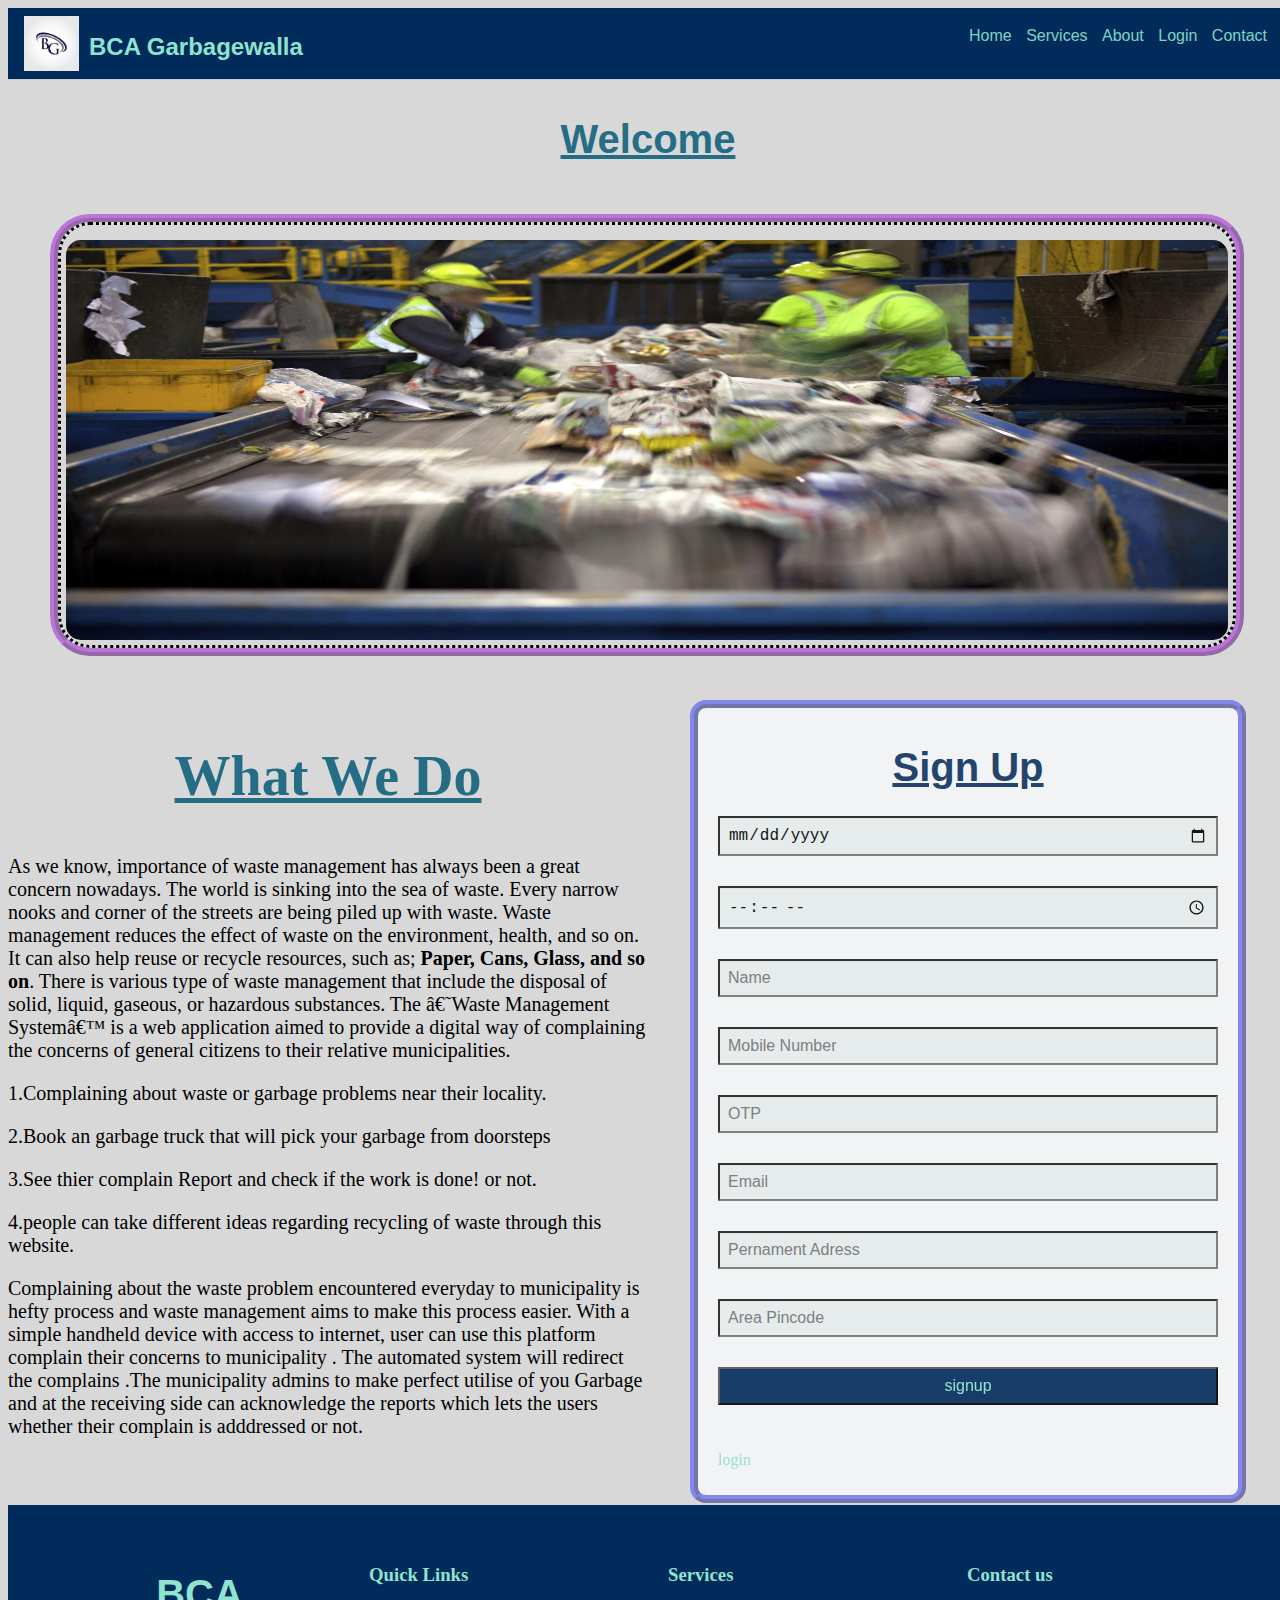
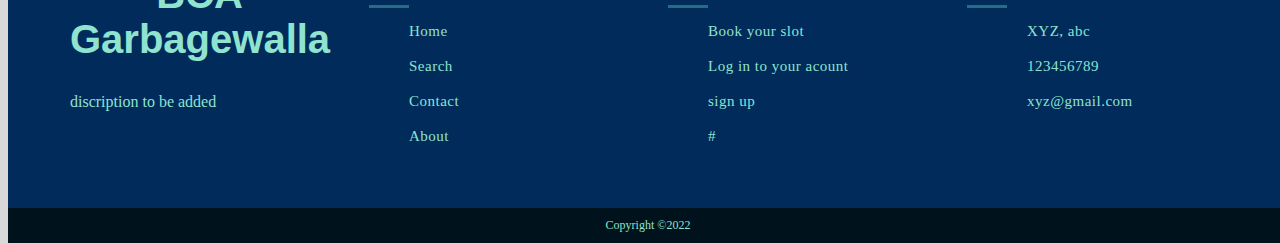
==== index.html @ e559d0fd "Add files via upload" ====
<html>
<head>
  <title>BCA Garbagewalla</title>
  <link rel="stylesheet" href="index.css">
  <link rel="icon" type="image/x-icon" href="logo.jpg">
  <script src="https://cdnjs.cloudflare.com/ajax/libs/jquery/3.3.1/jquery.min.js" charset="utf-8"></script>
  <style>
  h1{
                text-align: center;
                color: #0F3460;
                font-family: 'Franklin Gothic Medium', 'Arial Narrow', Arial, sans-serif;
                font-size: 40px;
            }
            .form {
              outline: 8px ridge rgba(50, 56, 220, 0.6);
              border-radius: 2rem;
              
              max-width: 500px;
              margin: 10px auto;
                padding: 10px 20px;
                background: #f4f7f8;opacity: 0.9;
              border-radius: 8px;
              position: relative;
        }

            /*input[type=file]{
            width: 50%;
            padding: 0px;
            border: 1px solid #ccc;

            box-sizing: border-box;
            margin-top: 10px;
            margin-left: 30px;
            }*/
            input[type=text],
            input[type=number],
            input[type=date],
            input[type=time],
            input[type=email],
            textarea,
            select{
             
            background: rgba(255,255,255,0.1);
            
            font-size: 16px;
            height: auto;
            margin: auto;
            outline: 0;
            padding: 8px;
            width: 100%;
            background-color: #e8eeef;
            color: black;
            box-shadow: 0 1px 0 rgba(0,0,0,0.03) inset;
            margin-bottom: 30px;
          }
          input[type=submit],button{
            
            background: rgba(255,255,255,0.1);
           
            font-size: 16px;
            height: auto;
            margin: auto;
            outline: 0;
            padding: 8px;
            width: 100%;
            background-color: #002B5B;
            color: #8FE3CF;
            box-shadow: 0 1px 0 rgba(0,0,0,0.03) inset;
            margin-bottom: 30px;
          }


            .lig{
            width: 50%;
            padding: 10px;
            border: 1px solid #ccc;
            border-radius: 4px;
            box-sizing: border-box;
            margin-top: 5px;
            margin-left: 30px;
            }
            
.mapouter{
  position:relative;
  text-align:right;width:100%;
  height:400px;
}
.gmap_canvas {
  overflow:hidden;
  background:none!important;
  width:100%;height:400px;}
.gmap_iframe {height:400px!important;}
            




        </style>
        <script>

        </script>
</head>
<body>
  
  <header class="site-header">
  <div class="site-identity">
    <a href="index.html"><img src="logo.jpg" alt="Site Name" /></a>
    <h1>
      <a href="index.html">BCA Garbagewalla</a>
    </h1>
  </div>
  <nav>
			<a href="index.html">Home</a>
			<a href="#" class="selected">Services</a>

			<a href="about.html">About</a>
      <a href="login.html">Login</a>
			<a href="#">Contact</a>
	</nav>
</header>
<h1 style="padding: 10px;text-decoration: underline;color: #256D85;">Welcome</h1>
<div class="wrapper">
  <div class='header'>

  </div>
  <ul id="slider">
        <li class="slide"><img src="img01.jpg" width="100%" height="400px" style="border-radius: 1em;"></li>
        <li class="slide"><img src="img02.jpg" width="100%" height="400px" style="border-radius: 1em;"></li>
        <li class="slide"><img src="img03.jpg" width="100%" height="400px" style="border-radius: 1em;"></li>
       <!-- <li class="slide"><img src="" width="600px" height="400px"></li>
        <li class="slide"><img src="" width="600px" height="400px"></li>-->
    </ul>
</div>

<script type="text/javascript">
$(document).ready(function(){
  $('#slider>li:gt(0)').hide();
   setInterval(function() {
      $('#slider > li:first')
        .fadeOut(1000)
        .next()
        .fadeIn(1000)
        .end()
        .appendTo('#slider');
    }, 2000);

 });
</script>

<!--<div class="slides slowFade">
        <div class="slide">
            <img src="sl01 (1).jpg" alt="img"/>
        </div>
        <div class="slide">
            <img src="sl02.jpg" alt="img"/>
        </div>
        <div class="slide">
            <img src="sl03.jpg" alt="img"/>
        </div>
        <div class="slide">
            <img src="sl04.jpg" alt="img"/>
        </div>-->



  
  


















<div style="display:flex;" >


<div class="whatwedo" style="width:50%;opacity: 01;border-radius: 2em;" >


  <h2 style="color: #256D85;text-decoration: underline; text-align: center;font-size: 3.5rem;">What We Do</h2>
  <div style=" color: rgb(0, 0, 0); font-size: 1.25rem;">
<p>
  As we know, importance of waste management has always been a great concern nowadays.
  The world is sinking into the sea of waste.
  Every narrow nooks and corner of the streets are being piled up with waste.
  Waste management reduces the effect of waste on the environment, health, and so on.
  It can also help reuse or recycle resources, such as; <b> Paper, Cans, Glass, and so on</b>.
  There is various type of waste management that include the disposal of solid, liquid, gaseous, or hazardous substances.
  The ‘Waste Management System’ is a web application aimed to provide a digital way of complaining the concerns of general citizens to their relative municipalities.
</p>
<p>
  1.Complaining about waste or garbage problems near their locality.
</p>
<p>
  2.Book an garbage truck that will pick your garbage from doorsteps
</p>
<P>
  3.See thier complain Report and check if the work is done! or not.
</P>
<P>
  4.people can take different ideas regarding recycling of waste through this website.
</P>
Complaining about the waste problem encountered everyday to municipality is hefty process and waste management aims
to make this process easier. With a simple handheld device with access to internet, user can use this platform complain
their concerns to municipality . The automated system will redirect the complains .The municipality admins to make perfect utilise
of you Garbage and at the receiving side can acknowledge the reports which lets the users whether their complain is adddressed or not.
</p></div>
<div>

</div>
</div>
<!---->
<div class="form" style="width:50%">
  <h1 style="text-decoration: underline;" >Sign Up</h1>
  <form>
  <div >
      
      <input type="date" id="date"   name="date" placeholder="Date" required><br>
      <input type="time" name="time" placeholder="Time" required><br />
     
      <input type="text" id="fanme" name="first name" placeholder="Name" required><br>
  
      <input type="number" id=mnumber  name="moblie number"   placeholder="Mobile Number" required><br>

      
      <input type="number" id="otp"  placeholder="OTP" required><br>
      
      <input type="email" id="email" name="email id" placeholder="Email" required><br>

       <input type="text" id="adress"   name="pernament adress" placeholder="Pernament Adress" required><br>
       
       <input type="number" id=pnumber  name="pincode"   placeholder="Area Pincode" required><br>
       <button><a href="signup.html">signup</a></button>
      
        <div class="button">
         <a href="login.html"   ><p>login</p></a>
            
        </div>
      </div>   
       
      






   </div>
  </form>
  
</div>

</div>






  <div class="footer">
    <div class="inner-footer">


      <div class="footer-items">
        <h1>BCA Garbagewalla</h1>
        <p>discription to be added</p>
      </div>


      <div class="footer-items">
        <h3>Quick Links</h3>
        <div class="border1"></div>
          <ul>
            <a href="index.html"><li>Home</li></a>
            <a href="#"><li>Search</li></a>
            <a href="#"><li>Contact</li></a>
            <a href="about.html"><li>About</li></a>
          </ul>
      </div>


      <div class="footer-items">
        <h3>Services</h3>
        <div class="border1"></div>
          <ul>
            <a href="book.html"><li>Book your slot</li></a>
            <a href="login.html"><li>Log in to your acount</li></a>
            <a href="signup.html"><li>sign up</li></a>
            <a href="#"><li>#</li></a>
          </ul>
      </div>


      <div class="footer-items">
        <h3>Contact us</h3>
        <div class="border1"></div>
          <ul>
            <li><i class="fa fa-map-marker" aria-hidden="true"></i>XYZ, abc</li>
            <li><i class="fa fa-phone" aria-hidden="true"></i>123456789</li>
            <li><a href = "mailto: abc@example.com"><i class="fa fa-envelope" aria-hidden="true"></i>xyz@gmail.com</a></li>
          </ul>
         


          <div class="social-media">
            <a href="#"><i class="fab fa-instagram"></i></a>
            <a href="#"><i class="fab fa-facebook"></i></a>
            <a href="#"><i class="fab fa-google-plus-square"></i></a>
          </div>
      </div>
    </div>
    <div class="footer-bottom">
      Copyright &copy;2022
    </div>
  </div>
</body>
</html>
---- index.css ----
body{
  width: 100%;
    height: 100%;
    background-color: #D8D8D8;
    background-size: cover;
    background-attachment:fixed;
	
}
/**/
a {
  text-decoration: none;
  color: #000;
}
.site-header {
  background-color: #002B5B;
  border-bottom: 1px solid #ccc;
  padding: .5em 1em;
}

.site-header::after {
  content: "";
  display: table;
  clear: both;
}

.site-identity {
  float: left;
}
a {
    text-decoration: none;
    color: #8FE3CF;
}
.site-identity h1 {
  font-size: 1.5em;
  margin: .7em 0 .3em 0;
  display: inline-block;
  color: #8FE3CF;
}

.site-identity img {
  max-width: 55px;
  float: left;
  margin: 0 10px 0 0;
}

 nav {
	font:16px Arial, Helvetica, sans-serif;
	line-height: 40px;
	float: right;
}
nav a{
	
	padding: 0 5px;
	text-decoration:none;
	color: #8FE3CF;
	opacity: 0.9;
}
.whatwedo{
	color: #fff;
}
/* p
.site-identity nav a:hover{
	opacity: 1;
}

.site-identity nav a.selected {
	color: #608bd2;
	pointer-events: none;
	opacity: 1;
}
.whatwedo{
  padding: 50px;
margin-right: 940px;
}
* {
    padding: 0;
    margin: 0;
    box-sizing: border-box;
}
.slowFade {
    display: flex;
    align-items: flex-start;
    background: #fff;
    height: 100vh;
    overflow: hidden;
    position: relative;
}
.slowFade .slide img {
    position: absolute;
    min-width: 800px;
    min-height: 150px;
    height: auto;
    background: #000;
    -webkit-backface-visibility: hidden;
            backface-visibility: hidden;
    opacity: 0;
    transform: scale(1.5) rotate(15deg);
    -webkit-animation: slowFade 32s infinite;
            animation: slowFade 32s infinite;
}
.slowFade .slide:nth-child(3) img {
    -webkit-animation-delay: 8s;
            animation-delay: 8s;
}
.slowFade .slide:nth-child(2) img {
    -webkit-animation-delay: 16s;
            animation-delay: 16s;
}
.slowFade .slide:nth-child(1) img {
    -webkit-animation-delay: 24s;
            animation-delay: 24s;
}
@keyframes slowFade {
    25% {
        opacity: 1;
        transform: scale(1) rotate(0);
    }
    40% {
        opacity: 0;
    }
}
@-webkit-keyframes slowFade {
    25% {
        opacity: 1;
        transform: scale(1) rotate(0);
    }
    40% {
        opacity: 0;
    }
    */

	


	#slider{
		outline: 8px ridge rgba(170, 50, 220, .6);
		border-radius: 2rem;
		margin:50px;
		width:90%;
		height:400px;
		padding:10px;
		border: #000;
		border-style: dotted;
		position:relative;
		

		}
		.slide{
		list-style:none;
		}
		#slider>li{
		position:absolute;
		top:5px;
		left:5px;
		right:5px;
		bottom:5px;
		
		}

		{



}

.footer {
	width: 100%;
	background: #002B5B;
	display: block;
 }

 .inner-footer {
	 width: 95%;
	 margin: auto;
	 padding: 30px 10px;
	 display: flex;
	 flex-wrap: wrap;
	 box-sizing: border-box;
	 justify-content: center;
 }

.footer-items {
	width: 25%;
	padding: 10px 20px;
	box-sizing: border-box;
	color: #8FE3CF;
}

.footer-items p {
	font-size: 16px;
	text-align: justify;
	line-height: 25px;
	color: #8FE3CF;
}

.footer-items h1 {
	color: #8FE3CF;
}

.border1 {
	height: 3px;
	width: 40px;
	background: #256D85;
	color: #256D85;
	background-color: #256D85;
	border: 0px;
}

ul {
	list-style: none;
	color: #8FE3CF;
	font-size: 15px;
	letter-spacing: 0.5px;
 }

ul a {
	text-decoration: none;
	outline: none;
	color: #8FE3CF;
	transition: 0.3s;
}

ul a:hover {
	color: #256D85;
}

ul li {
	margin: 10px 0;
	height: 25px;
}

li i {
	margin-right: 20px;
}

.social-media {
	width: 100%;
	color: #8FE3CF;
	text-align: center;
	font-size: 20px;
}

.social-media a {
	text-decoration: none;
}

.social-media i {
	height: 25px;
	width: 25px;
	margin: 20px 10px;
	padding: 4px;
	color: #8FE3CF;
	transition: 0.5s;
}

.social-media i:hover {
	transform: scale(1.5);
}

.footer-bottom {
	padding: 10px;
	background: #00121b;
	color: #8FE3CF;
	font-size: 12px;
	text-align: center;
}


/* for tablet mode view */

@media screen and (max-width: 1275px) {
	.footer-items {
		width: 50%;
	}
}

/* for mobile screen view */

@media screen and (max-width: 660px) {
	.footer-items {
		width: 100%;
	}
}
@media screen AND (max-width:600px) {	
	.whatwedo{
		width:100%;
	}
	.form{
		width: 100%;
	}
}
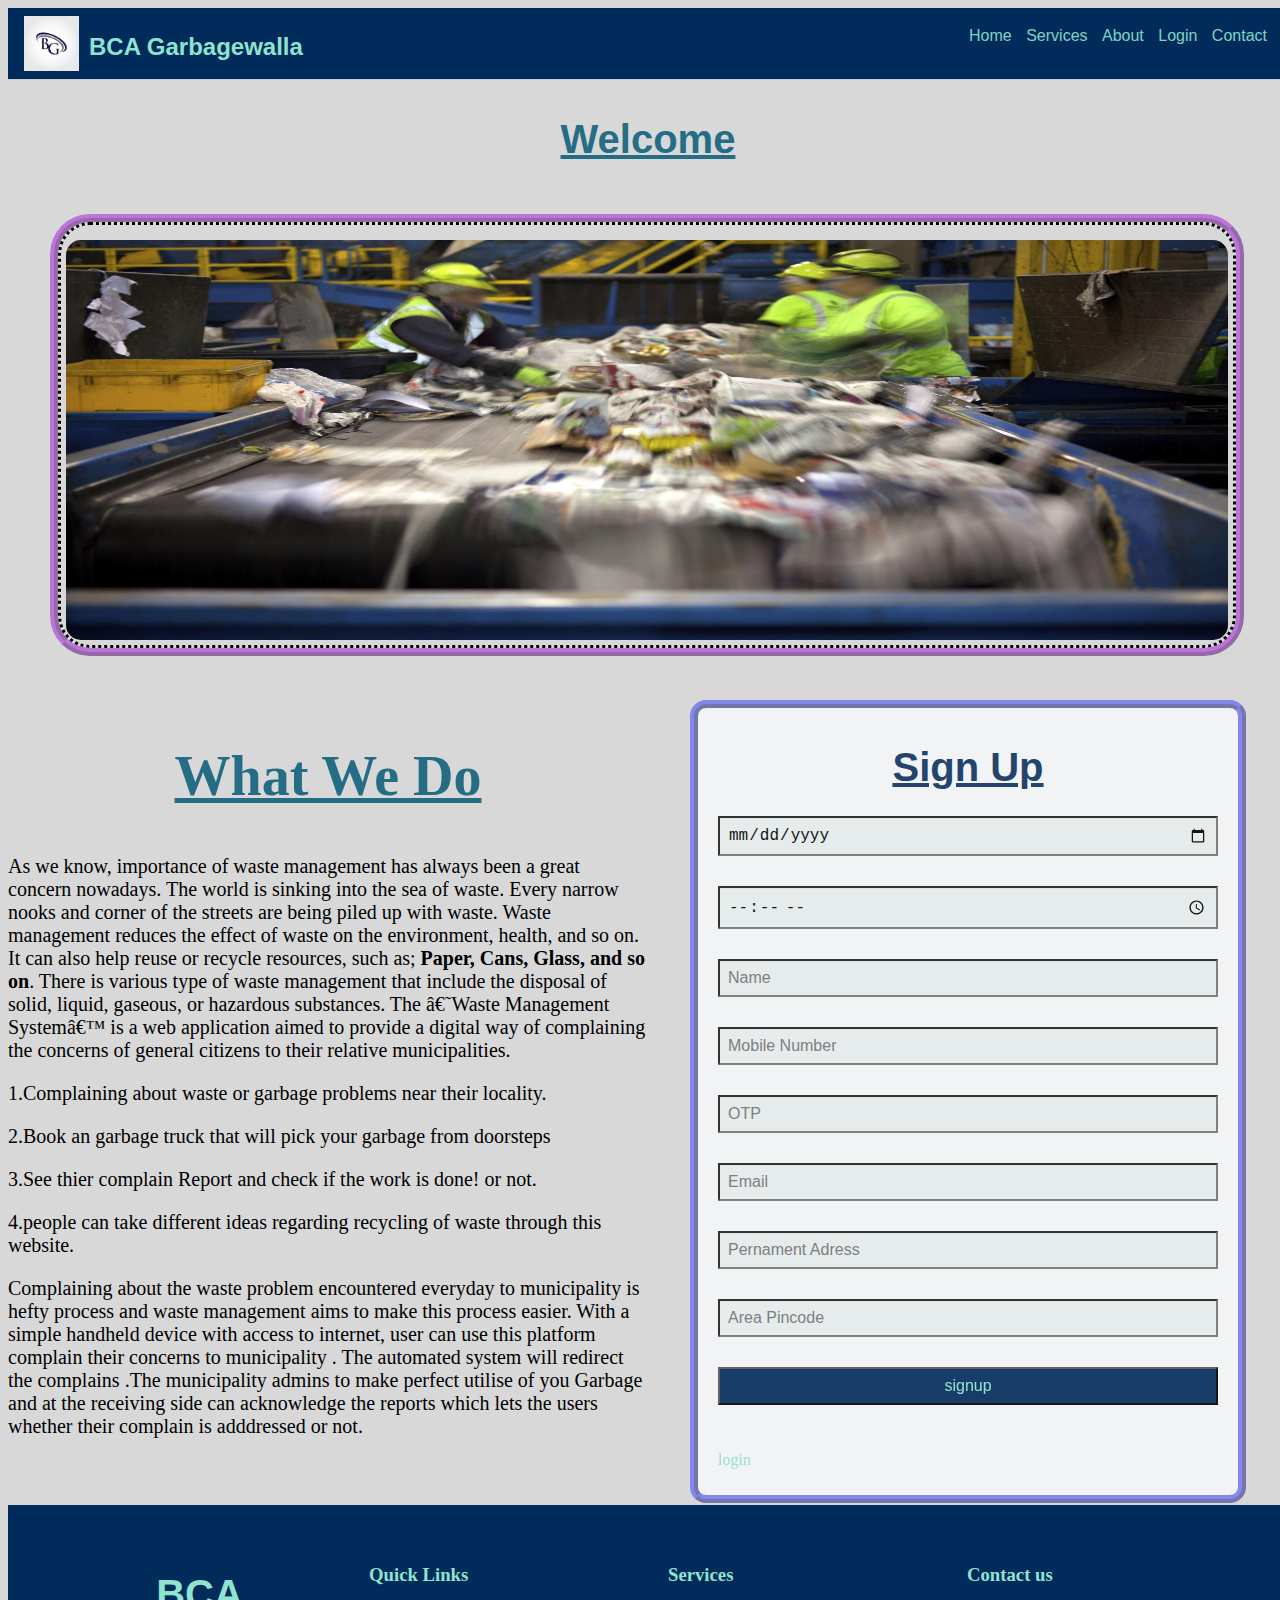
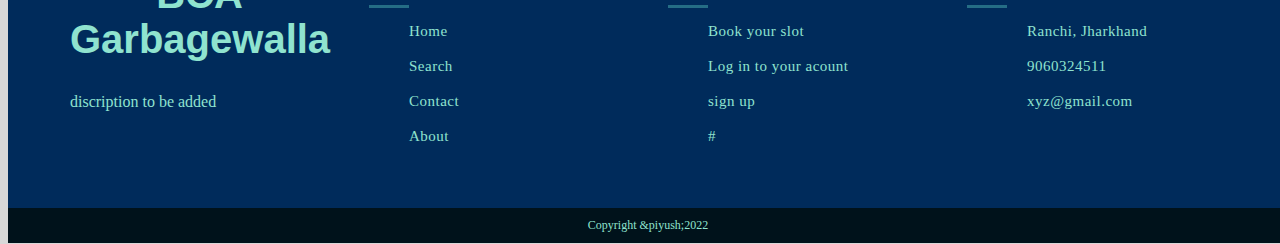
==== commit 9e8a9ccb: "Update index.html" ====
--- a/index.html
+++ b/index.html
@@ -307,22 +307,22 @@
         <h3>Contact us</h3>
         <div class="border1"></div>
           <ul>
-            <li><i class="fa fa-map-marker" aria-hidden="true"></i>XYZ, abc</li>
-            <li><i class="fa fa-phone" aria-hidden="true"></i>123456789</li>
-            <li><a href = "mailto: abc@example.com"><i class="fa fa-envelope" aria-hidden="true"></i>xyz@gmail.com</a></li>
+            <li><i class="fa fa-map-marker" aria-hidden="true"></i>Ranchi, Jharkhand</li>
+            <li><i class="fa fa-phone" aria-hidden="true"></i>9060324511</li>
+            <li><a href = "mailto: piyushgope77@example.com"><i class="fa fa-envelope" aria-hidden="true"></i>xyz@gmail.com</a></li>
           </ul>
          
 
 
           <div class="social-media">
-            <a href="#"><i class="fab fa-instagram"></i></a>
+            <a href="instagram/piyushgopedz"><i class="fab fa-instagram"></i></a>
             <a href="#"><i class="fab fa-facebook"></i></a>
             <a href="#"><i class="fab fa-google-plus-square"></i></a>
           </div>
       </div>
     </div>
     <div class="footer-bottom">
-      Copyright &copy;2022
+      Copyright &piyush;2022
     </div>
   </div>
 </body>
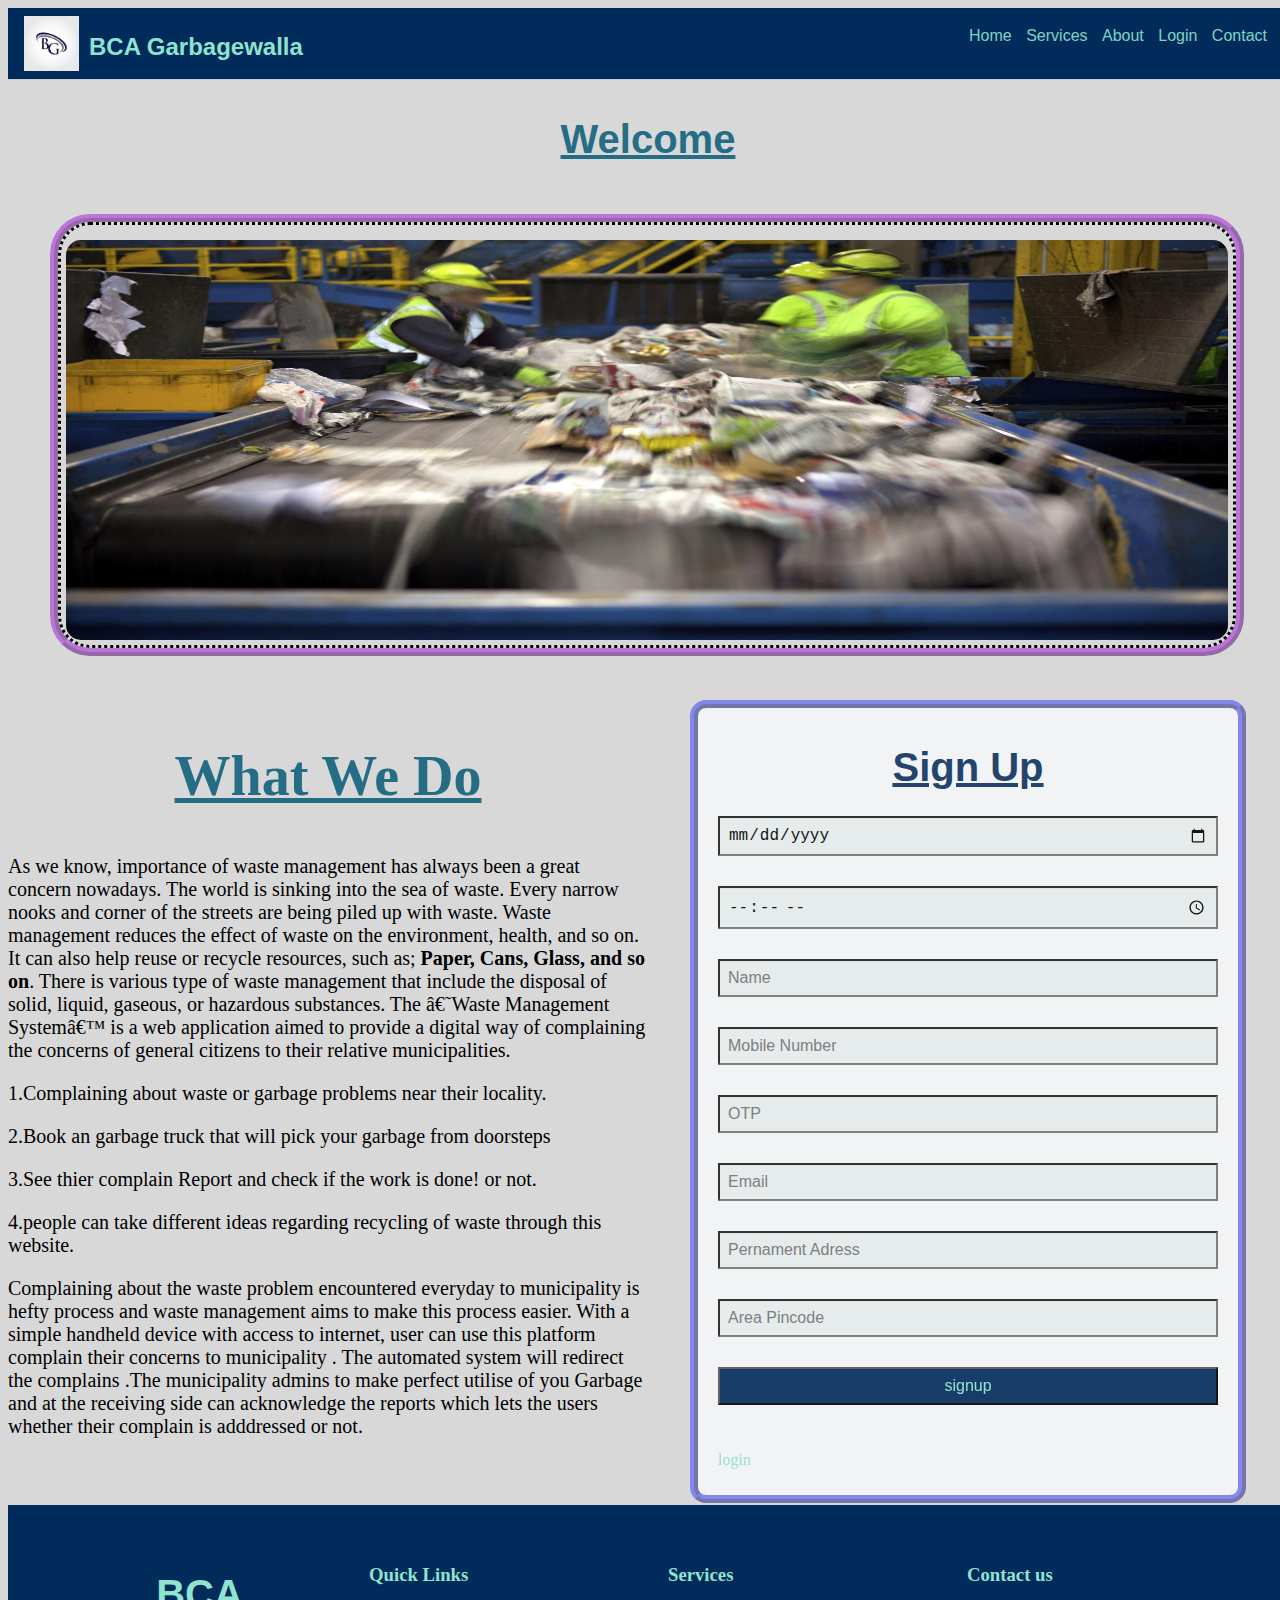
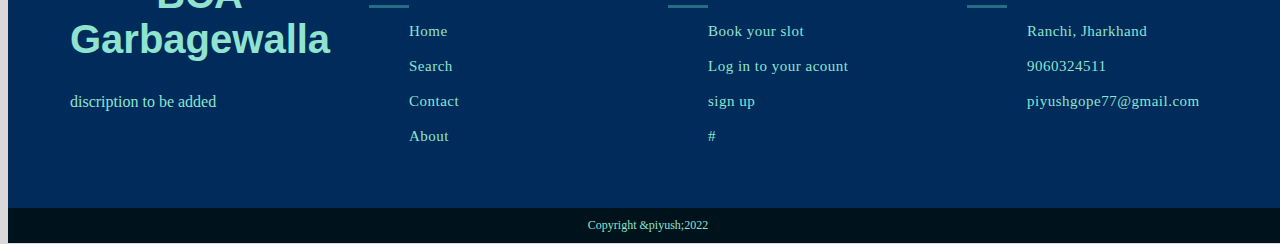
==== commit bd5d7611: "Update index.html" ====
--- a/index.html
+++ b/index.html
@@ -309,7 +309,7 @@
           <ul>
             <li><i class="fa fa-map-marker" aria-hidden="true"></i>Ranchi, Jharkhand</li>
             <li><i class="fa fa-phone" aria-hidden="true"></i>9060324511</li>
-            <li><a href = "mailto: piyushgope77@example.com"><i class="fa fa-envelope" aria-hidden="true"></i>xyz@gmail.com</a></li>
+            <li><a href = "mailto: piyushgope77@example.com"><i class="fa fa-envelope" aria-hidden="true"></i>piyushgope77@gmail.com</a></li>
           </ul>
          
 
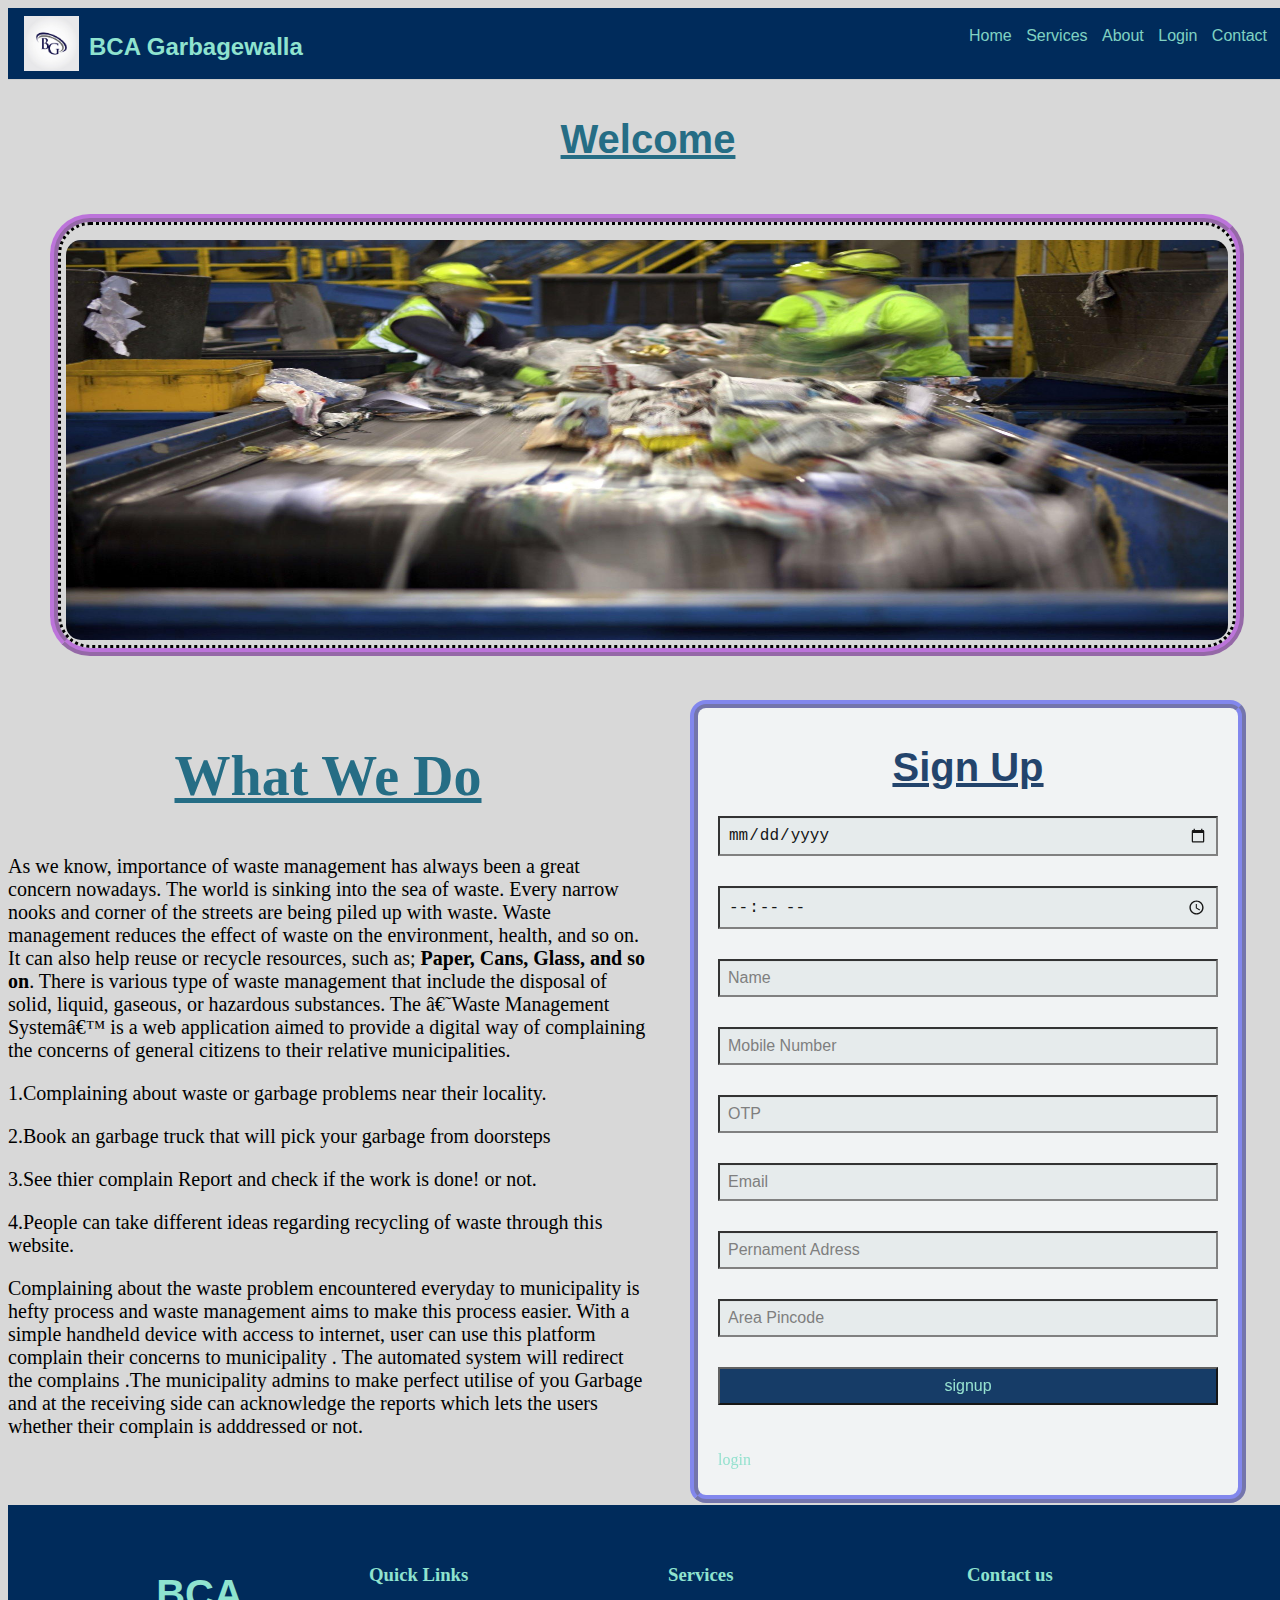
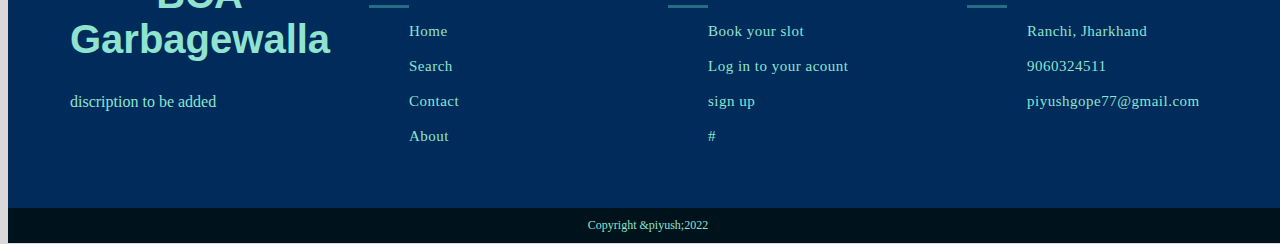
==== commit 3e942b0a: "Update index.html" ====
--- a/index.html
+++ b/index.html
@@ -210,7 +210,7 @@
   3.See thier complain Report and check if the work is done! or not.
 </P>
 <P>
-  4.people can take different ideas regarding recycling of waste through this website.
+  4.People can take different ideas regarding recycling of waste through this website.
 </P>
 Complaining about the waste problem encountered everyday to municipality is hefty process and waste management aims
 to make this process easier. With a simple handheld device with access to internet, user can use this platform complain
